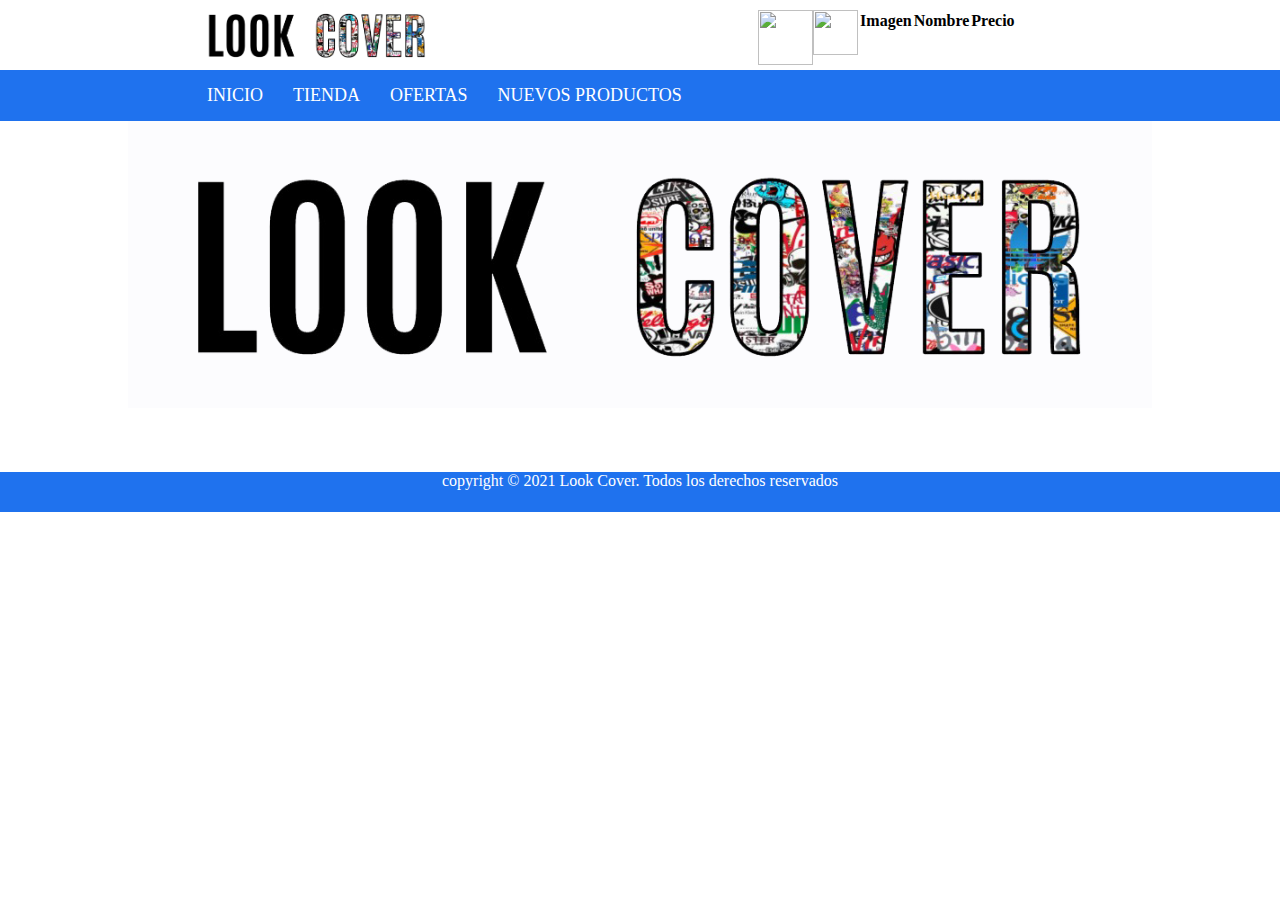
==== index.html @ f4a38d3a "ultimos retoques" ====
<!DOCTYPE html>
<html >
<head>
    <meta charset="UTF-8">
    <meta name="viewport"
    content="width=device-width, user-scalable=no, initial-scale=1.0, maximum-scale=1.0, minimum-scale=1.0">
    <link rel="stylesheet" href="/css/bootstrap.min.css">
    <link rel="stylesheet" href="/css/menu.css">
    <link rel="stylesheet" href="/css/estilos.css">
    <script src="/js/popper.min.js"></script>
    <link rel="stylesheet" href="https://use.fontawesome.com/releases/v5.6.3/css/all.css" 
    integrity="sha384-UHRtZLI+pbxtHCWp1t77Bi1L4ZtiqrqD80Kn4Z8NTSRyMA2Fd33n5dQ8lWUE00s/" crossorigin="anonymous">
    <link rel="icon" href="/imagenes/logoicono.png">
    <link rel="stylesheet" href="/css/sweetalert2.min.css">
    <title>LOOK COVER</title>
</head>
<body >
    <header class="superior">
        <div class="contenedor_logo ">
            <div class="logo">
                <img src="/imagenes/logo.png" width="auto" alt="">
            </div>
            <div class="car-top">
                <nav class="contenedor_carrito">
                    <div id="navbarCollapse">
                        <!--navbar-nav mr-auto-->
                            <li>
                                <img src="/imagenes/cart.jpeg" class="" height="45"
                                    width="45px" href="#" id="dropdown01" data-toggle="dropdown" aria-haspopup="true"
                                    aria-expanded="false">
                                <div id="carrito" class="lista-carrito dropdown-menu" aria-labelledby="navbarCollapse">
                                    <table id="lista-carrito" class="table">
                                        <thead>
                                            <tr>
                                                <th>Imagen</th>
                                                <th>Nombre</th>
                                                <th>Precio</th>
                                            </tr>
                                        </thead>
                                        <tbody></tbody>
                                    </table>
                                    <a href="#" id="vaciar-carrito" class="btn btn-primary btn-block">Vaciar Carrito</a>
                                    <a href="#" id="procesar-pedido" class="btn btn-danger btn-block">Procesar
                                        Compra</a>
                                </div>
                            </li>
                    </div>
                </nav>
            </div>
                <nav class="icono">
                    <a href="/html/login.html">
                      <img src="/imagenes/login.png">
                    </a>
                </nav>
          </div>
          <nav>
              <ul class="contenedor_menu">
                  <li ><a href="../index.html" >INICIO</a></li>
                  <li ><a href="/html/tienda.html">TIENDA</a></li>
                  <li ><a href="">OFERTAS</a></li>
                  <li ><a href="">NUEVOS PRODUCTOS</a></li>
              </ul>
          </nav>
        </div>
    </header>
    <main class="contenedor"> 
        <img src="/imagenes/logo.png" width="100%" id="logito">
    </main> 
    <div class="Bpagina">
        <footer>
            <p>copyright &copy; 2021 Look Cover. Todos los derechos reservados</p>
        </footer>
    </div>
        <script src="/js/jquery-3.4.1.min.js"></script>
        <script src="/js/bootstrap.min.js"></script>
        <script src="/js/sweetalert2.min.js"></script><!---
        <script type="text/javascript" src="//ajax.googleapis.com/ajax/libs/jquery/2.1.1/jquery.min.js"></script>
        <script type="text/javascript" src="https://cdn.jsdelivr.net/npm/emailjs-com@2.3.2/dist/email.min.js"></script>-->
        <script src="/js/carrito.js"></script>
        <script src="/js/compra.js"></script>
</body>
</html>
---- css/menu.css ----
.contenedor_menu {
    background-color: rgb(31, 114, 238);
    height: 20%;
    width: 70%;
    margin: auto;
    overflow: hidden;
    display: flex;
    flex-direction: row;
    list-style-type: none;
    justify-content: none;
}
nav{
    background-color: rgb(31, 114, 238);
    width: 100%;
 }
.contenedor_menu li{
    padding: 15px;
}
.contenedor_menu a{
    text-decoration: none;
    color: white;
    margin-bottom: 100%;
}
.contenedor_menu li:hover{
    border-radius: 2px;
    background-color: chocolate;
    color: white;
    box-shadow: 0 0 40px -10px rgb(49, 54, 186);
}
li a{
    font-size: 18px;
    text-decoration: none;
    color: white;
}
.contenedor_logo{
    width: 70%;
    margin: auto;
    overflow: hidden;
    flex-wrap: wrap;
}
.logo img{
    height: 70px;
    width: auto;
    float: left;
}/*
nav li{
    display: flex;
    
}*/
.cambio{
    background-color: coral;
    padding: 15px;
}
/*iconos*/
---- css/estilos.css ----
*{
    margin: 0;
    padding: 0;
    -webkit-box-sizing: border-box;
    -moz-box-sizing: border-box;
    box-sizing: border-box;
}
@font-face {
    font-family: myfont;
    src: url('../fuentes/CODE\ Bold.otf'),url('../fuentes/CODE\ Light.otf');
}
body{
    font-family: myfont;
    src: url(../fuentes/CODE\ Bold.otf), url(../fuentes/CODE\ Light.otf);
    background: url(../imagenes/bg.jpeg) no-repeat center top;
    background-size: cover;
    height: auto; 
}
header{
    background-color: rgba(255, 255, 255, 0.234)
}
@media (max-width: 600px){ /* TABLET */
    body{
    background: url(../imagenes/bg.jpeg) no-repeat center top;
    background-size: cover;
    height: auto; 
    }
    header{
        width: 100%;
    }
    .contenedor{
        width: 100%;
    }
    .contenedor_logo{
        width: 90%;
    }
    .contenedor_logo div{
        width: 100%;
        justify-content: center;
    }
    .contenedor_logo img{
        width: 100%;
        height: 100%;
    }
    .contenedor_menu {
        width: 100%;
        flex-wrap: wrap;
    } 
    .contenedor_menu li{
        height: 40px;
        width: 100%;
        text-align: center;
        border-bottom: solid rgb(255, 174, 0);
    }
    .contenedor_menu li:hover{
        background-color: chocolate;
        cursor: pointer;
    }
    .contenedor_carrito{
        z-index: 1;
        position: fixed;
        width: 60px;/*
        margin-top: 20%;*//*
        top: 20%;*/
        margin-left: 60%;
        background-color: rgba(0, 0, 0, 0.138);
        border-radius: 50%;
        /*height: 40%;*/
    }
    .car-top{
        margin-top: 25%;
    }
    .contenedor_carrito img{
        height: 55px;/*
        width: 55px; */
    }
    .contenedor_carrito li{
        float: right;
    }
    .icono {
        margin-right: 70%;
        top: 23%;
        background-color: rgba(255, 166, 0, 0);
        box-shadow: 0 0 30px -15px black;
        border-radius: 50%;
    }
    .icono img{
        right: 16%;
        width: 90px;
        height: 90px;
    }
    .titulo h1, p{
        height: 3px;
        color: rgba(255, 255, 255, 0);
        text-shadow: 3px -3px rgba(255, 255, 255, 0);
    }
    .lista-carrito{
        min-width: fit-content;
        float: left;
        background-color: rgb(255, 255, 255);
        text-align: center;
    }
    .lista-carrito img{
        width: 80px;
        height: 75px;
    }
    .conten-login{
        width: 100%;
        height: auto;
        margin-top: 10%;/*
        top: 0%;*/
    }
    .loginbox{
        margin-top: 15%;
        width: 90%;
        height: auto;
    }
    .wrap{
        background-color:rgba(0, 0, 0, 0);
        width: 95%;
        padding: 2px;
    }
    .contenedor-formulario {
        width: 100%;
    }
    .table-responsive{
        width: 100%;
    }
    .table-responsive table{
        width: 100%;
    }
}
@media (min-width: 768px){ /* ESCRITORIO */
    .contenedor{
        width: 100%;
    }
}
.contenedor{
    background-color:rgba(192, 192, 240, 0.056);/*
    background-color: rgba(255, 255, 255, 0.905);*/
    width: 80%;
    margin: auto;
    display: flex;
    justify-content: center;
    flex-wrap: wrap;
}
.Bpagina{
    margin-top: 5%;
    width: 100%;
    background-color: rgb(31, 114, 238);
    display: flex;
    justify-content: center ;
}
.Bpagina footer p{
    text-decoration: none;
    height: 40px;
    list-style: 40px;
    color: white;
}
.contenedor_carrito {
    margin-top: 10px;
}
.contenedor_carrito div{
    float: right;
}
.contenedor_carrito li{   
    list-style-type: none;
}
.fondito{
    background-color: rgba(255, 255, 255, 0.796);
    box-shadow: 0 0 30px -10px rgb(49, 54, 186);
}
.titulo{
    margin-top: 2%;
    text-align: center;
    color: white;
    text-shadow:3px -3px black;
}
.icono{
    background-color: rgba(0, 0, 0, 0);
    width: auto;
    float: right;
}
.icono img{
    width: 55px;
    height: 55px;
}
.icono a i{
    color: black;
    text-align: right;
    padding: 10px;
    text-decoration: none;
    font-size: 20px;
}
.icono:hover{
    transform: scale(1.2);
    opacity: 1;
}
/* esto le da detalle a la barra de desplazamaiento  */
::-webkit-scrollbar {
    width: 10px;     /* Tamaño del scroll en vertical */
    height: 8px;    /* Tamaño del scroll en horizontal */
    /* Ocultar scroll */
   }
   /* Ponemos un color de fondo y redondeamos las esquinas del thumb */
   ::-webkit-scrollbar-thumb {
    background: #ccc;
    border-radius: 4px;
   }
   /* Cambiamos el fondo y agregamos una sombra cuando esté en hover */
   ::-webkit-scrollbar-thumb:hover {
    background:  rgb(237, 127, 10);
    box-shadow: 0 0 30px -10px rgb(49, 54, 186);
    /*
    box-shadow: 0 0 2px 1px rgba(0, 0, 0, 0.2);*/
   }
   /* Cambiamos el fondo cuando esté en active */
   ::-webkit-scrollbar-thumb:active {
    background-color: rgb(237, 127, 10);
   }
   /* Ponemos un color de fondo y redondeamos las esquinas del track */
   ::-webkit-scrollbar-track {
    background: #cccccc;
    border-radius: 4px;
   }
   /* Cambiamos el fondo cuando esté en active o hover */
   ::-webkit-scrollbar-track:hover,
   ::-webkit-scrollbar-track:active {
   background: #d4d4d4;
   }
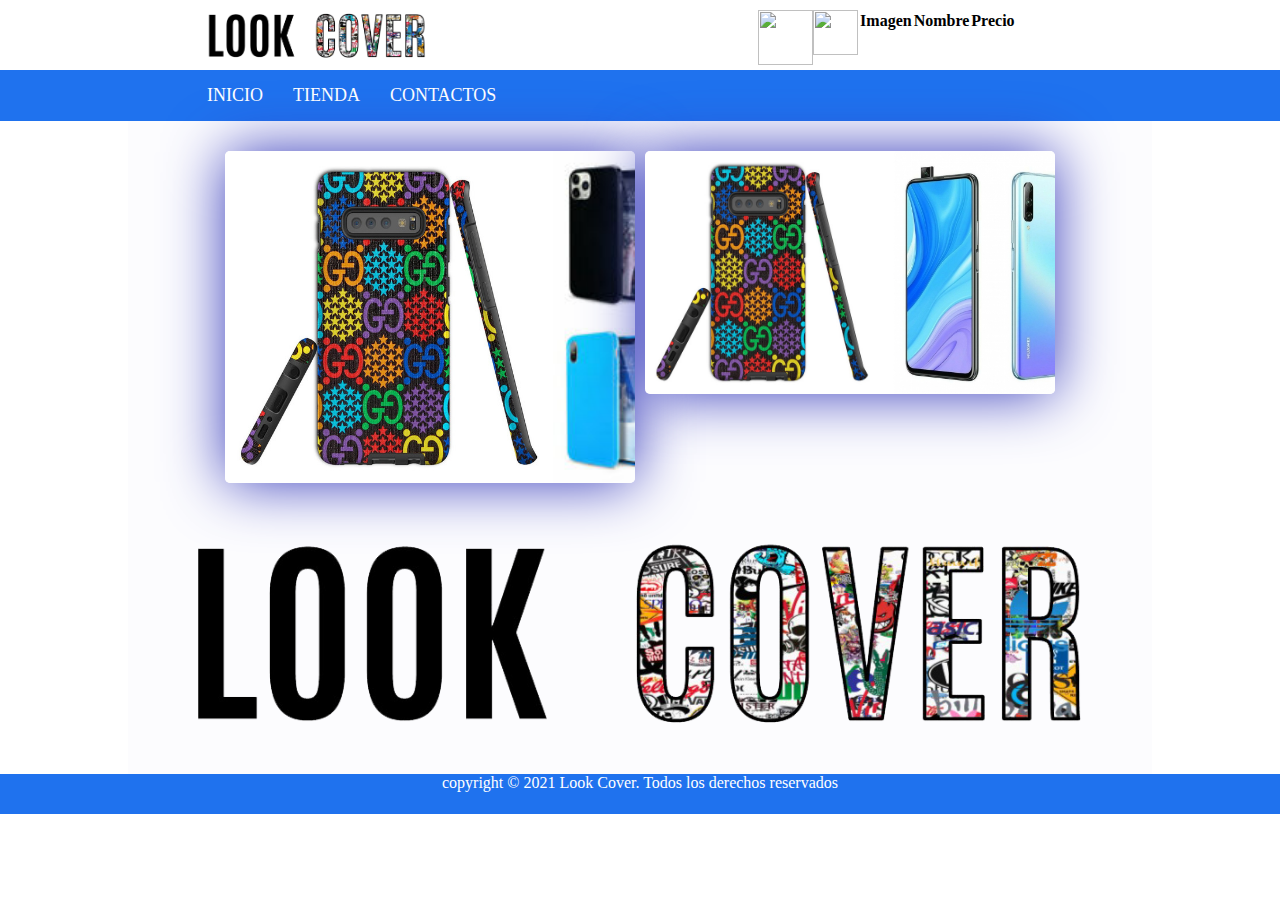
==== commit 54de785f: "90%" ====
--- a/index.html
+++ b/index.html
@@ -5,6 +5,8 @@
     <meta name="viewport"
     content="width=device-width, user-scalable=no, initial-scale=1.0, maximum-scale=1.0, minimum-scale=1.0">
     <link rel="stylesheet" href="/css/bootstrap.min.css">
+    <link rel="stylesheet" href="/css/listaproductos.css">
+
     <link rel="stylesheet" href="/css/menu.css">
     <link rel="stylesheet" href="/css/estilos.css">
     <script src="/js/popper.min.js"></script>
@@ -57,13 +59,56 @@
               <ul class="contenedor_menu">
                   <li ><a href="../index.html" >INICIO</a></li>
                   <li ><a href="/html/tienda.html">TIENDA</a></li>
-                  <li ><a href="">OFERTAS</a></li>
-                  <li ><a href="">NUEVOS PRODUCTOS</a></li>
+                  <li ><a href="/html/contactos.html">CONTACTOS</a></li>
               </ul>
           </nav>
         </div>
     </header>
     <main class="contenedor"> 
+        <div class="slider">
+            <ul>
+                <li>
+                    <img src="/D_NQ_NP_873266-MLM40889154857_022020-W.jpg">
+                </li>
+                <li>
+                    <img src="/imagenes/1.jpeg">
+                </li>
+                <li>
+                    <img src="/imagenes/3.jpeg">
+                </li>
+                <li>
+                    <img src="/imagenes/4.jpeg">
+                </li>
+                <li>
+                    <img src="/imagenes/5.jpeg">
+                </li>
+            </ul>
+        </div>
+        <div class="slider">
+            <ul>
+                <li>
+                    <img src="/D_NQ_NP_873266-MLM40889154857_022020-W.jpg">
+                </li>
+                <li>
+                    <img src="/imagenes/9.jpeg">
+                </li>
+                <li>
+                    <img src="/imagenes/10.jpeg">
+                </li>
+                <li>
+                    <img src="/imagenes/2.jpeg">
+                </li>
+                <li>
+                    <img src="/imagenes/17.jpeg">
+                </li>
+                <li>
+                    <img src="/imagenes/9.jpeg">
+                </li>
+                <li>
+                    <img src="/imagenes/6.jpeg">
+                </li>
+            </ul>
+        </div>
         <img src="/imagenes/logo.png" width="100%" id="logito">
     </main> 
     <div class="Bpagina">
--- a/css/listaproductos.css
+++ b/css/listaproductos.css
@@ -0,0 +1,109 @@
+.container{/*
+    background: rgba(0, 0, 0, 0.309);*/
+    top: 5%;
+    border-radius: 10px;
+    box-shadow: 0 0 40px -10px rgb(49, 54, 186);
+    width: 95%;
+    background-color: white;
+}
+.slider{
+    margin: 5px;
+    border-radius: 5px;
+    box-shadow: 0 0 60px -1px rgb(49, 54, 186);
+    margin-top: 30px;
+    justify-content: center;
+    width: 40%;
+    height: 100%;
+    overflow: hidden;
+}.slider ul{
+    display: flex;
+    animation: cambio 20s infinite alternate-reverse linear;
+    width: 400%;
+}
+.slider li{
+    width: 100%;
+    list-style: none;
+}
+.slider img{
+    width: 100%;
+    height: 100%;
+}
+@keyframes cambio{
+    0%{margin-left: 0;}
+    20%{margin-left: 0;}
+    
+    25%{margin-left: -100% ;}
+    45%{margin-left: -100% ;}
+    
+    50%{margin-left: -200% ;}
+    70%{margin-left: -200% ;}
+    
+    75%{margin-left: -300% ;}
+    100%{margin-left: -300% ;}
+}
+
+
+/*/*
+.post{
+    width: 250px;
+    display: flex;
+    margin: 10px;
+    justify-content: center;
+    flex-wrap: wrap;
+    margin-top: 20px;
+    background: rgb(255, 255, 255);
+    box-shadow: 0 0 30px -10px black;
+    border-radius: 10px;
+    overflow: hidden;
+    padding-bottom: 5px;
+}
+.post .ctn-img{
+    width: 100%;
+}
+.post .ctn-img img{
+    width: 100%;
+    height: 100%;
+    object-fit: cover;
+}
+
+.post h2{
+    font-size: 18px;
+    margin-top: 5px;
+    text-align: center;
+    padding: 0px 10px;
+}/*
+.post span{
+    display: block;
+    margin-top: 5px;
+    padding: 0px 10px;
+}*//*
+.ctn-pre{
+    width: 100%;
+    display: flex;
+    flex-wrap: wrap;
+    justify-content: center;/*
+    margin-left: 0px;*/
+    margin-top: 5px;
+}/*
+.ctn-pre span {
+    list-style: none;
+    font-size: 14px;
+    margin: 4px;
+    padding: 6px 10px;
+    background: #e8e8e8;
+    cursor: default;
+}
+.boton button{
+    margin-top: 5px;/*
+    margin-left: 0px;*//*
+    padding: 10px 50px;
+    font-size: 16px;
+    background: #46a2fd;
+    color: #fff;
+    border: none;
+    cursor: pointer;
+    border-radius: 4px;
+}
+.post button:hover{
+    opacity: 0.9;
+}*/
--- a/css/estilos.css
+++ b/css/estilos.css
@@ -129,6 +129,13 @@
     .table-responsive table{
         width: 100%;
     }
+    .slider{
+        width: 100%;
+    }
+    .contacto{
+        width: 100%;
+        height: 400px;
+    }
 }
 @media (min-width: 768px){ /* ESCRITORIO */
     .contenedor{
@@ -145,7 +152,6 @@
     flex-wrap: wrap;
 }
 .Bpagina{
-    margin-top: 5%;
     width: 100%;
     background-color: rgb(31, 114, 238);
     display: flex;
@@ -227,8 +233,16 @@
    ::-webkit-scrollbar-track:hover,
    ::-webkit-scrollbar-track:active {
    background: #d4d4d4;
-   }
-
-
-
-
+   }/*
+   .nombres{
+       background-color: black;
+   }
+   .nombres p{
+       color: white;
+        padding-left: 20px;
+        text-align: left;
+   }*/
+
+
+
+
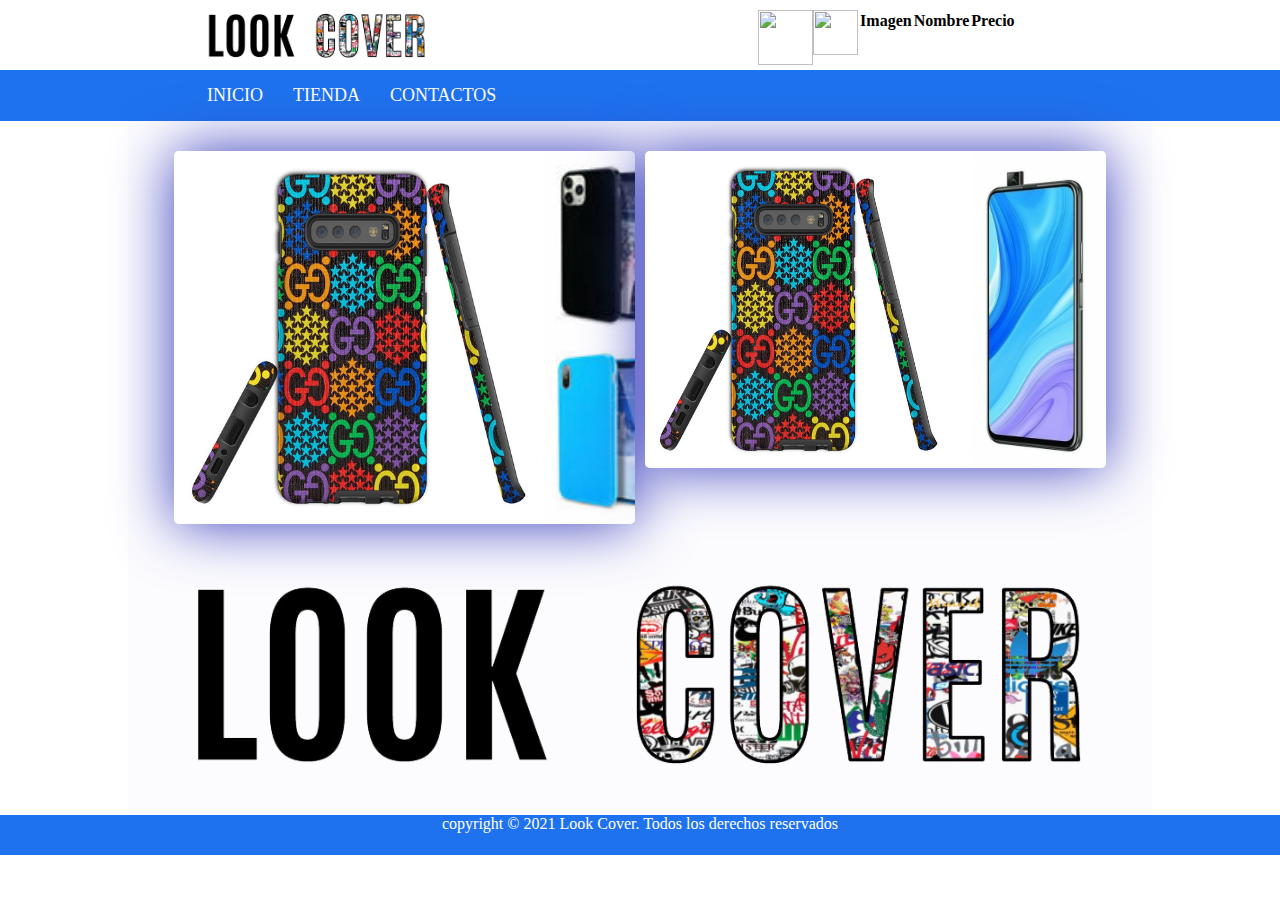
==== commit ab98dacc: ".100%" ====
--- a/index.html
+++ b/index.html
@@ -57,7 +57,7 @@
           </div>
           <nav>
               <ul class="contenedor_menu">
-                  <li ><a href="../index.html" >INICIO</a></li>
+                  <li ><a href="../index.html">INICIO</a></li>
                   <li ><a href="/html/tienda.html">TIENDA</a></li>
                   <li ><a href="/html/contactos.html">CONTACTOS</a></li>
               </ul>
@@ -99,9 +99,6 @@
                     <img src="/imagenes/2.jpeg">
                 </li>
                 <li>
-                    <img src="/imagenes/17.jpeg">
-                </li>
-                <li>
                     <img src="/imagenes/9.jpeg">
                 </li>
                 <li>
--- a/css/listaproductos.css
+++ b/css/listaproductos.css
@@ -12,7 +12,7 @@
     box-shadow: 0 0 60px -1px rgb(49, 54, 186);
     margin-top: 30px;
     justify-content: center;
-    width: 40%;
+    width: 45%;
     height: 100%;
     overflow: hidden;
 }.slider ul{
